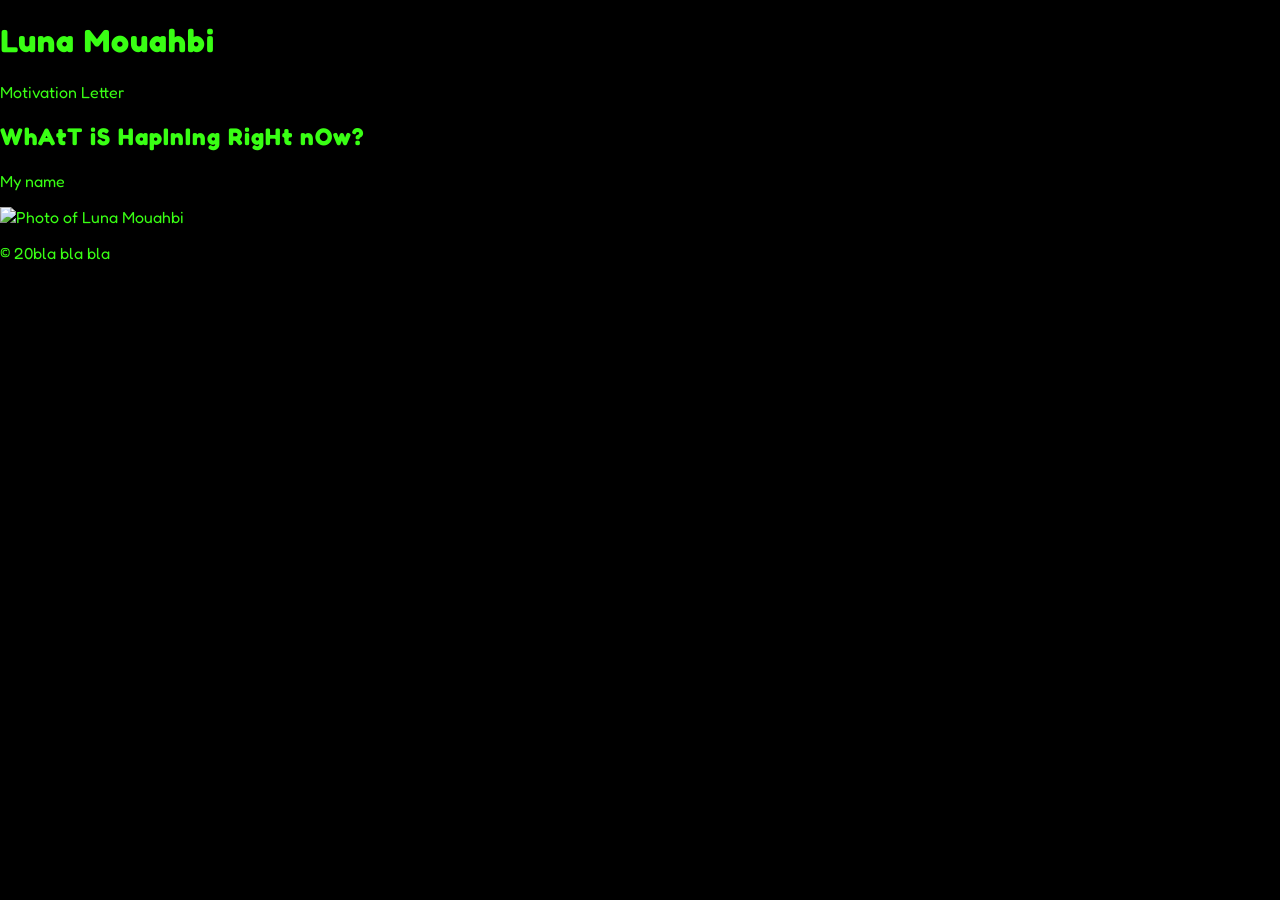
==== index.html @ 5616cb47 "22:30" ====
<!DOCTYPE html>
<html lang="en">
<head>
  <meta charset="UTF-8" />
  <meta name="viewport" content="width=device-width, initial-scale=1.0"/>
  <title> Canidate Board </title>
  <link rel="stylesheet" href="Board.css">
</head>
<body>

<header>
  <h1>Luna Mouahbi</h1>
  
</header>

<nav>
  <a href="index.html">Motivation Letter</a>

</nav>

<main>
  <section class="about">
    <div class="about-text">
      <h2>WhAtT iS HapInIng RigHt nOw?</h2>
      <p>
        My name 
      </p>


    </div>
    <div class="about-image">
      <img src="pictures/picture8.png" alt="Photo of Luna Mouahbi" />

    </div>
  </section>
</main>


<footer>
  <p>© 20bla bla bla</p>
</footer>

</body>
</html>
---- Board.css ----
@import url('https://fonts.googleapis.com/css2?family=Fredoka:wght@400;600&display=swap');

html, body {
  margin: 0;
  padding: 0;
  background: #000;      /* black */
  color: #39ff14;        /* neon green */
  font-family: "Fredoka", "Comic Sans MS", "Trebuchet MS", Arial, sans-serif;
}

a {
  color: #39ff14;
  text-decoration: none;
}

a:hover {
  text-decoration: underline;
}

/* Optional: make headings pop */
h1, h2, h3 {
  letter-spacing: 1px;
}
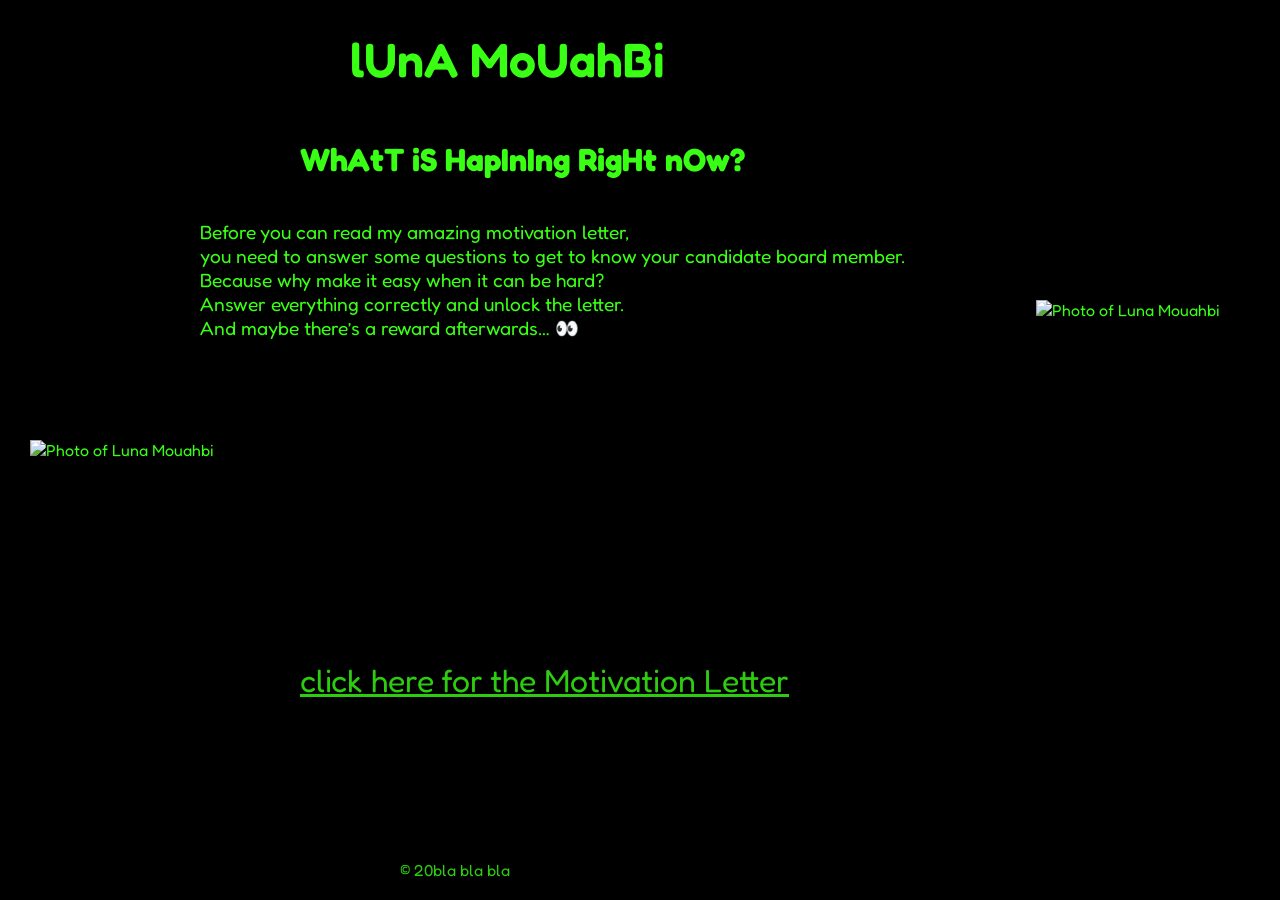
==== commit 6f527bf0: "00:09" ====
--- a/index.html
+++ b/index.html
@@ -9,35 +9,46 @@
 <body>
 
 <header>
-  <h1>Luna Mouahbi</h1>
+  <h1 class ="title"> lUnA MoUahBi</h1>
+
   
 </header>
+  <div class ="title5">
+    <nav>
+      <a  href="letter.html"> click here for the Motivation Letter</a>
 
-<nav>
-  <a href="index.html">Motivation Letter</a>
+    </nav>
+  </div>
+<main>
 
-</nav>
 
-<main>
-  <section class="about">
-    <div class="about-text">
-      <h2>WhAtT iS HapInIng RigHt nOw?</h2>
-      <p>
-        My name 
+      <h2 class ="title2" > WhAtT iS HapInIng RigHt nOw?</h2>
+      <p class ="title3">
+       Before you can read my amazing motivation letter,<br>
+you need to answer some questions to get to know your candidate board member.<br>
+Because why make it easy when it can be hard?<br>
+Answer everything correctly and unlock the letter.<br>
+And maybe there’s a reward afterwards… 👀<br>
       </p>
 
 
+
+    <div class="image1">
+      <img src="1.jpg" alt="Photo of Luna Mouahbi" />
     </div>
-    <div class="about-image">
-      <img src="pictures/picture8.png" alt="Photo of Luna Mouahbi" />
 
+    <div class="image2">
+      <img src="2.jpg" alt="Photo of Luna Mouahbi" />
     </div>
-  </section>
+
+
+
+
 </main>
 
 
 <footer>
-  <p>© 20bla bla bla</p>
+  <p class ="title4">© 20bla bla bla</p>
 </footer>
 
 </body>
--- a/Board.css
+++ b/Board.css
@@ -1,23 +1,131 @@
 @import url('https://fonts.googleapis.com/css2?family=Fredoka:wght@400;600&display=swap');
 
-html, body {
+body{
+  margin: 0;
+  min-height: 100vh;
+  background: #000;
+  color: #39ff14;
+  font-family: "Fredoka","Comic Sans MS","Trebuchet MS",Arial,sans-serif;
+  position: relative; /* IMPORTANT: makes absolute positioning work nicely */
+    a:link,
+a:visited,
+a:hover,
+a:active{
+  color: #39ff14;
+}
+}
+
+/* Remove default spacing from layout blocks */
+header, nav, main, footer{
   margin: 0;
   padding: 0;
-  background: #000;      /* black */
-  color: #39ff14;        /* neon green */
-  font-family: "Fredoka", "Comic Sans MS", "Trebuchet MS", Arial, sans-serif;
 }
 
-a {
-  color: #39ff14;
-  text-decoration: none;
+/* 1) H1 - name */
+.title{
+  position: absolute;
+  top: 30px;
+  left: 350px;
+
+  margin: 0;
+  font-size: 3rem;
+  font-weight: 600;
 }
 
-a:hover {
-  text-decoration: underline;
+/* 2) H2 - question */
+.title2{
+  position: absolute;
+  top: 140px;
+  left: 300px;
+
+  margin: 0;
+  font-size: 2rem;
 }
 
-/* Optional: make headings pop */
-h1, h2, h3 {
-  letter-spacing: 1px;
+/* 3) Paragraph */
+.title3{
+  position: absolute;
+  top: 220px;
+  left: 200px;
+
+  margin: 0;
+  font-size: 1.2rem;
+}
+
+/* 4) Footer text */
+.title4{
+  position: absolute;
+  bottom: 20px;
+  left: 400px;
+
+  margin: 0;
+  font-size: 1rem;
+  opacity: 0.8;
+}
+
+.title5{
+  position: absolute;
+  bottom: 200px;
+  left: 300px;
+
+    color: #39ff14;
+  margin: 0;
+  font-size: 2rem;
+  opacity: 0.8;
+
+}
+
+/* Image block */
+.image1{
+  position: absolute;
+  top: 300px;
+  right: 60px; /* put it on the right side */
+}
+
+.image2{
+  position: absolute;
+  top: 440px;
+  left: 30px; /* put it on the right side */
+}
+
+
+
+.image1 img{
+  width: 260px;   /* change size */
+  height: auto;
+}
+
+.answerBox{
+  padding: 10px 12px;
+  border-radius: 10px;
+  border: 2px solid #39ff14;
+  background: #000;
+  color: #39ff14;
+  outline: none;
+  position: absolute;
+  top: 500px;   /* move up/down */
+  left: 400px;   /* move left/right */
+}
+
+.unlockBtn{
+  padding: 10px 14px;
+  margin-left: 10px;
+  border-radius: 10px;
+  border: 2px solid #39ff14;
+  background: transparent;
+  color: #39ff14;
+  cursor: pointer;
+  position: absolute;
+  top: 500px;   /* move up/down */
+  left: 300px;   /* move left/right */
+}
+
+.unlockBtn:hover{
+  transform: scale(1.03);
+}
+
+.message{
+   position: absolute;
+  bottom: 100px;
+  left: 400px;
 }
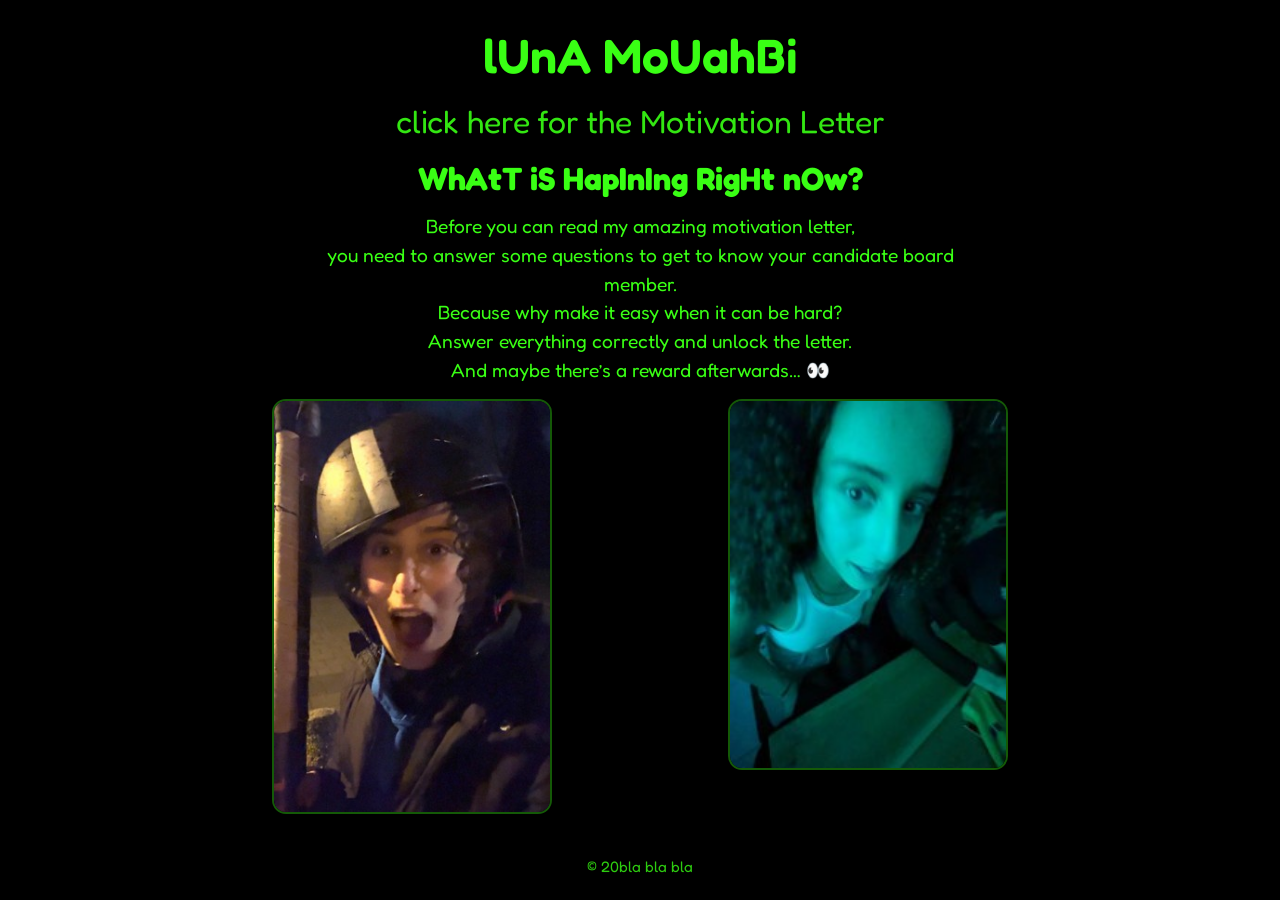
==== commit 60c12c8e: "00:09" ====
--- a/index.html
+++ b/index.html
@@ -3,53 +3,43 @@
 <head>
   <meta charset="UTF-8" />
   <meta name="viewport" content="width=device-width, initial-scale=1.0"/>
-  <title> Canidate Board </title>
+  <title>Candidate Board</title>
   <link rel="stylesheet" href="Board.css">
 </head>
 <body>
+  <div class="page">
 
-<header>
-  <h1 class ="title"> lUnA MoUahBi</h1>
+    <header>
+      <h1 class="title">lUnA MoUahBi</h1>
+    </header>
 
-  
-</header>
-  <div class ="title5">
-    <nav>
-      <a  href="letter.html"> click here for the Motivation Letter</a>
+    <div class="title5">
+      <nav>
+        <a href="letter.html">click here for the Motivation Letter</a>
+      </nav>
+    </div>
 
-    </nav>
-  </div>
-<main>
+    <main>
+      <h2 class="title2">WhAtT iS HapInIng RigHt nOw?</h2>
 
-
-      <h2 class ="title2" > WhAtT iS HapInIng RigHt nOw?</h2>
-      <p class ="title3">
-       Before you can read my amazing motivation letter,<br>
-you need to answer some questions to get to know your candidate board member.<br>
-Because why make it easy when it can be hard?<br>
-Answer everything correctly and unlock the letter.<br>
-And maybe there’s a reward afterwards… 👀<br>
+      <p class="title3">
+        Before you can read my amazing motivation letter,<br>
+        you need to answer some questions to get to know your candidate board member.<br>
+        Because why make it easy when it can be hard?<br>
+        Answer everything correctly and unlock the letter.<br>
+        And maybe there’s a reward afterwards… 👀
       </p>
 
+      <div class="images">
+        <img src="1.jpg" alt="Photo of Luna Mouahbi" />
+        <img src="2.jpg" alt="Photo of Luna Mouahbi" />
+      </div>
+    </main>
 
+    <footer>
+      <p class="title4">© 20bla bla bla</p>
+    </footer>
 
-    <div class="image1">
-      <img src="1.jpg" alt="Photo of Luna Mouahbi" />
-    </div>
-
-    <div class="image2">
-      <img src="2.jpg" alt="Photo of Luna Mouahbi" />
-    </div>
-
-
-
-
-</main>
-
-
-<footer>
-  <p class ="title4">© 20bla bla bla</p>
-</footer>
-
+  </div>
 </body>
-</html>
+</html>
--- a/Board.css
+++ b/Board.css
@@ -1,123 +1,128 @@
 @import url('https://fonts.googleapis.com/css2?family=Fredoka:wght@400;600&display=swap');
+
+:root{
+  --neon: #39ff14;
+  --bg: #000;
+}
+
+*{ box-sizing: border-box; }
 
 body{
   margin: 0;
   min-height: 100vh;
-  background: #000;
-  color: #39ff14;
+  background: var(--bg);
+  color: var(--neon);
   font-family: "Fredoka","Comic Sans MS","Trebuchet MS",Arial,sans-serif;
-  position: relative; /* IMPORTANT: makes absolute positioning work nicely */
-    a:link,
+}
+
+/* Links */
+a:link,
 a:visited,
 a:hover,
 a:active{
-  color: #39ff14;
-}
+  color: var(--neon);
+  text-decoration: none;
 }
 
-/* Remove default spacing from layout blocks */
-header, nav, main, footer{
-  margin: 0;
-  padding: 0;
+/* Main layout wrapper */
+.page{
+  min-height: 100vh;
+  display: flex;
+  flex-direction: column;
+  gap: 18px;
+  padding: 18px;
 }
 
-/* 1) H1 - name */
-.title{
-  position: absolute;
-  top: 30px;
-  left: 350px;
-
-  margin: 0;
-  font-size: 3rem;
-  font-weight: 600;
+/* Centered header/title */
+header{
+  display: flex;
+  justify-content: center;
+  align-items: center;
+  padding-top: 8px;
 }
 
-/* 2) H2 - question */
-.title2{
-  position: absolute;
-  top: 140px;
-  left: 300px;
-
+.title{
   margin: 0;
-  font-size: 2rem;
+  font-size: clamp(2rem, 6vw, 3rem);
+  font-weight: 600;
+  text-align: center;
 }
 
-/* 3) Paragraph */
-.title3{
-  position: absolute;
-  top: 220px;
-  left: 200px;
-
-  margin: 0;
-  font-size: 1.2rem;
+/* Nav */
+.title5{
+  display: flex;
+  justify-content: center;
+  align-items: center;
+  font-size: clamp(1.2rem, 4.5vw, 2rem);
+  opacity: 0.9;
 }
 
-/* 4) Footer text */
-.title4{
-  position: absolute;
-  bottom: 20px;
-  left: 400px;
-
-  margin: 0;
-  font-size: 1rem;
-  opacity: 0.8;
+/* Main content */
+main{
+  width: 100%;
+  max-width: 900px;
+  margin: 0 auto;
+  display: grid;
+  gap: 14px;
+  text-align: center;
 }
 
-.title5{
-  position: absolute;
-  bottom: 200px;
-  left: 300px;
-
-    color: #39ff14;
+.title2{
   margin: 0;
-  font-size: 2rem;
-  opacity: 0.8;
-
+  font-size: clamp(1.4rem, 5vw, 2rem);
 }
 
-/* Image block */
-.image1{
-  position: absolute;
-  top: 300px;
-  right: 60px; /* put it on the right side */
+.title3{
+  margin: 0 auto;
+  font-size: clamp(1rem, 3.6vw, 1.2rem);
+  line-height: 1.5;
+  max-width: 60ch;
 }
 
-.image2{
-  position: absolute;
-  top: 440px;
-  left: 30px; /* put it on the right side */
+/* Images responsive: stack nicely on mobile */
+.images{
+  display: grid;
+  grid-template-columns: 1fr 1fr;
+  gap: 12px;
+  justify-items: center;
+  align-items: start;
 }
 
+.images img{
+  width: 100%;
+  max-width: 280px;
+  height: auto;
+  border-radius: 14px;
+  border: 2px solid rgba(57,255,20,0.35);
+}
 
-
-.image1 img{
-  width: 260px;   /* change size */
-  height: auto;
+/* Quiz input area */
+.quizRow{
+  display: flex;
+  flex-wrap: wrap;
+  gap: 10px;
+  justify-content: center;
+  align-items: center;
+  margin-top: 6px;
 }
 
 .answerBox{
   padding: 10px 12px;
   border-radius: 10px;
-  border: 2px solid #39ff14;
-  background: #000;
-  color: #39ff14;
+  border: 2px solid var(--neon);
+  background: var(--bg);
+  color: var(--neon);
   outline: none;
-  position: absolute;
-  top: 500px;   /* move up/down */
-  left: 400px;   /* move left/right */
+  width: min(320px, 90vw);
 }
 
 .unlockBtn{
   padding: 10px 14px;
-  margin-left: 10px;
   border-radius: 10px;
-  border: 2px solid #39ff14;
+  border: 2px solid var(--neon);
   background: transparent;
-  color: #39ff14;
+  color: var(--neon);
   cursor: pointer;
-  position: absolute;
-  top: 500px;   /* move up/down */
-  left: 300px;   /* move left/right */
 }
 
 .unlockBtn:hover{
@@ -125,7 +130,27 @@
 }
 
 .message{
-   position: absolute;
-  bottom: 100px;
-  left: 400px;
+  margin: 6px 0 0;
+  font-size: 1rem;
+}
+
+/* Footer */
+footer{
+  margin-top: auto;
+  display: flex;
+  justify-content: center;
+  padding: 10px 0 6px;
+}
+
+.title4{
+  margin: 0;
+  font-size: 0.95rem;
+  opacity: 0.8;
+}
+
+/* Mobile: stack images */
+@media (max-width: 600px){
+  .images{
+    grid-template-columns: 1fr;
+  }
 }
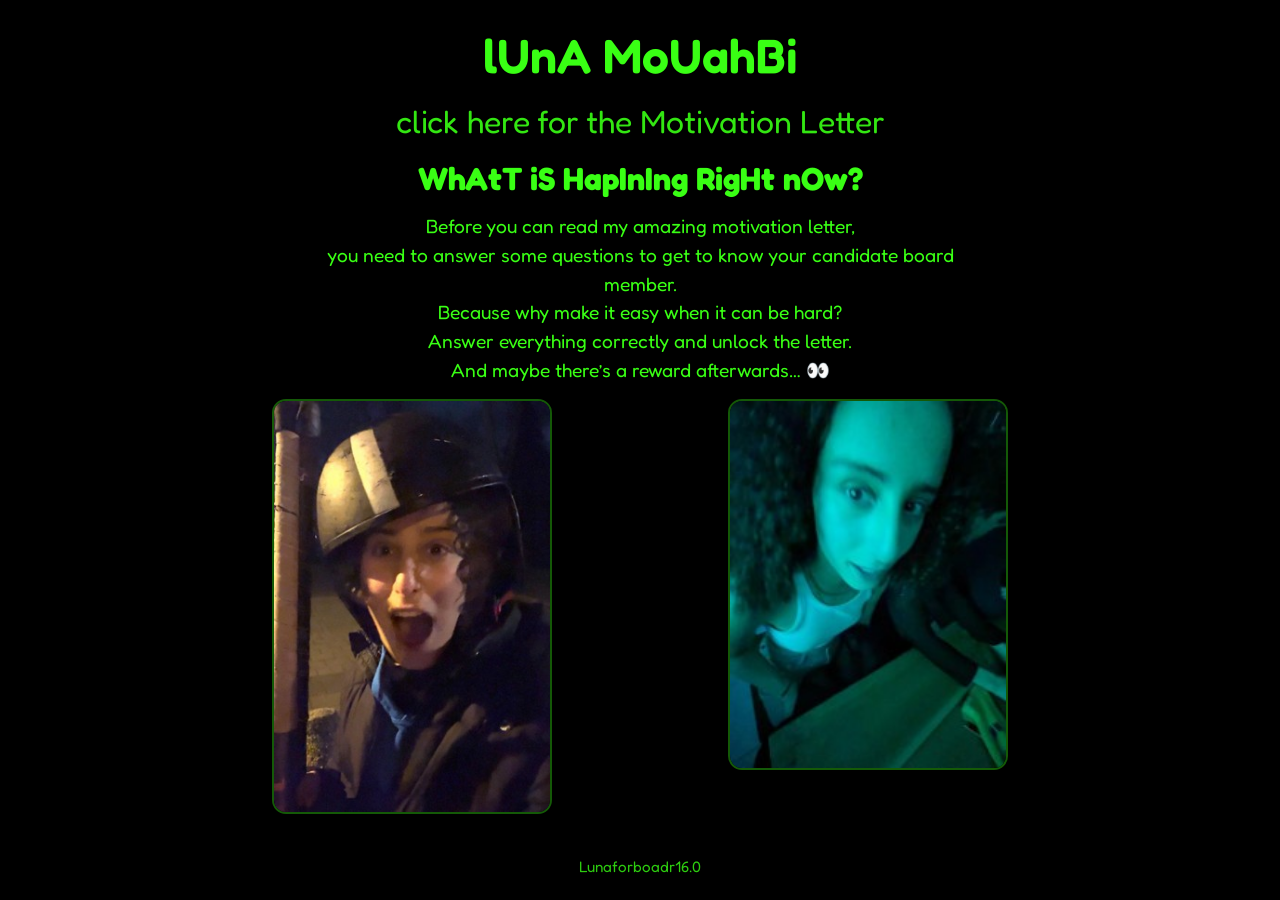
==== commit e1ff5890: "00:09" ====
--- a/index.html
+++ b/index.html
@@ -37,7 +37,7 @@
     </main>
 
     <footer>
-      <p class="title4">© 20bla bla bla</p>
+      <p class="title4">Lunaforboadr16.0</p>
     </footer>
 
   </div>
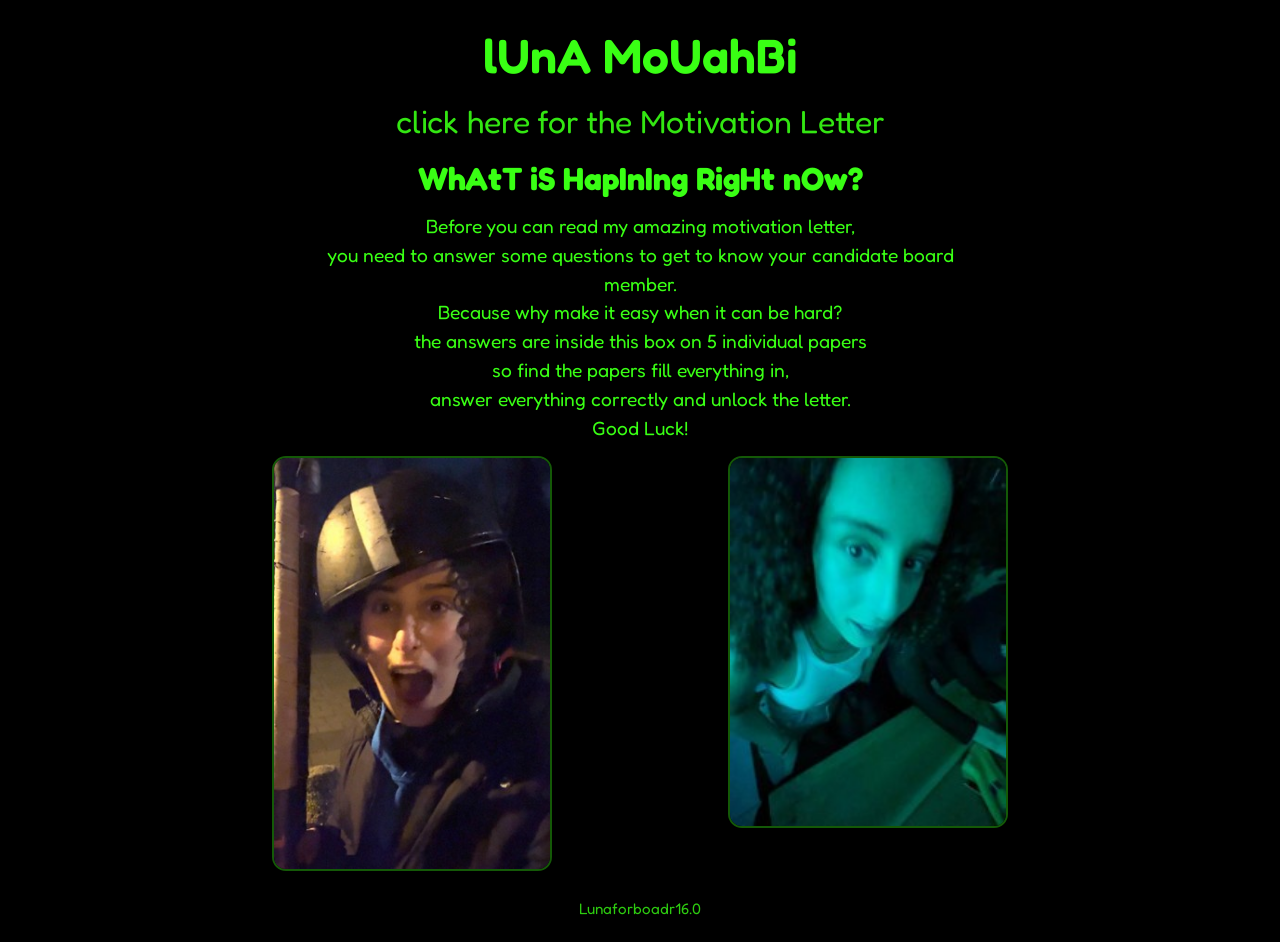
==== commit 8a27e904: "00:09" ====
--- a/index.html
+++ b/index.html
@@ -26,8 +26,10 @@
         Before you can read my amazing motivation letter,<br>
         you need to answer some questions to get to know your candidate board member.<br>
         Because why make it easy when it can be hard?<br>
-        Answer everything correctly and unlock the letter.<br>
-        And maybe there’s a reward afterwards… 👀
+        the answers are inside this box on 5 individual papers <br>
+        so find the papers fill everything in, <br>
+        answer everything correctly and unlock the letter. <br>
+        Good Luck!<br>
       </p>
 
       <div class="images">
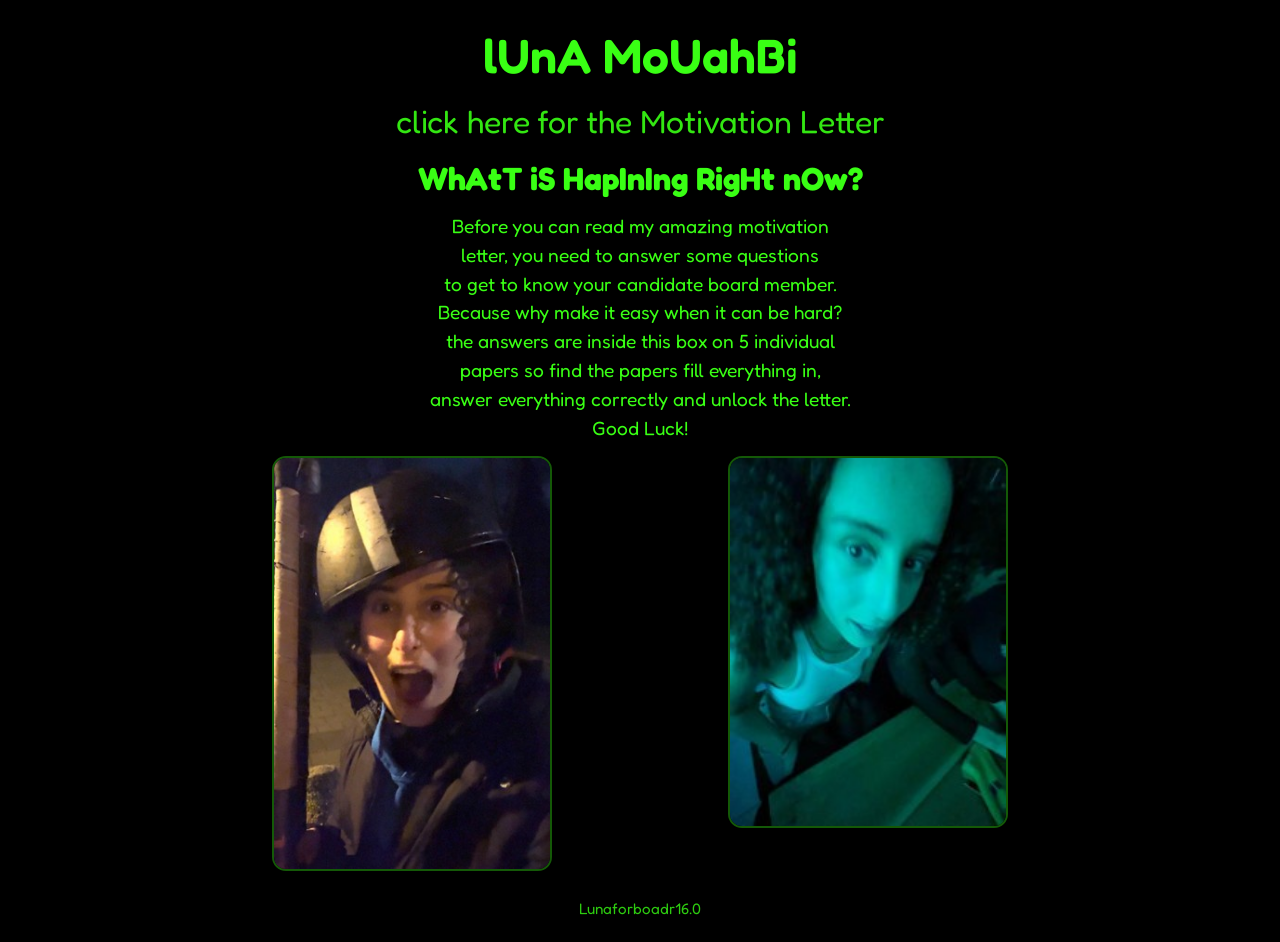
==== commit 94255c39: "00:09" ====
--- a/index.html
+++ b/index.html
@@ -23,11 +23,12 @@
       <h2 class="title2">WhAtT iS HapInIng RigHt nOw?</h2>
 
       <p class="title3">
-        Before you can read my amazing motivation letter,<br>
-        you need to answer some questions to get to know your candidate board member.<br>
+        Before you can read my amazing motivation <br>
+        letter, you need to answer some questions <br>
+        to get to know your candidate board member.<br>
         Because why make it easy when it can be hard?<br>
-        the answers are inside this box on 5 individual papers <br>
-        so find the papers fill everything in, <br>
+        the answers are inside this box on 5 individual <br>
+        papers so find the papers fill everything in, <br>
         answer everything correctly and unlock the letter. <br>
         Good Luck!<br>
       </p>
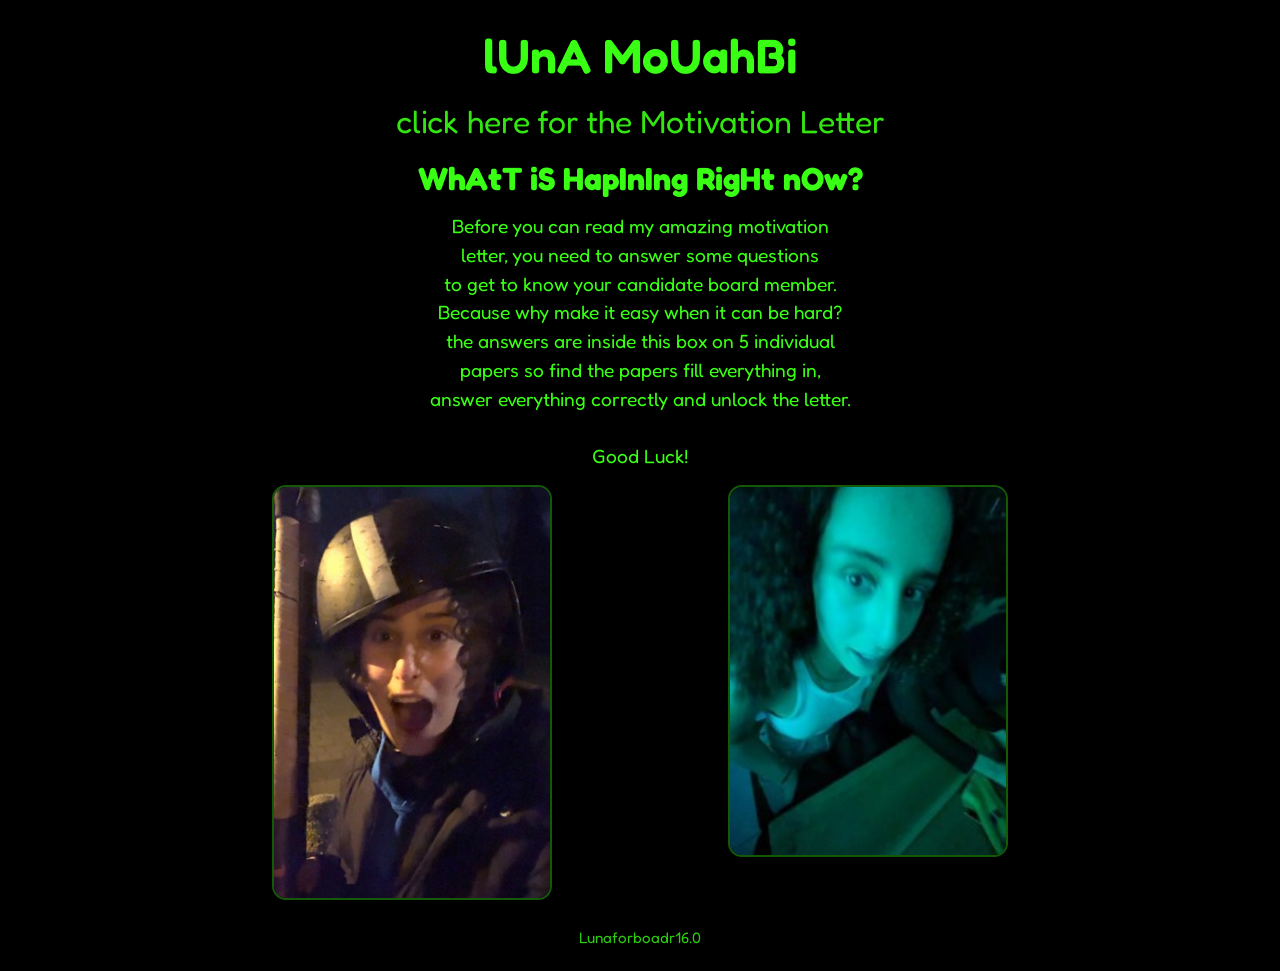
==== commit fb024912: "00:09" ====
--- a/index.html
+++ b/index.html
@@ -30,6 +30,7 @@
         the answers are inside this box on 5 individual <br>
         papers so find the papers fill everything in, <br>
         answer everything correctly and unlock the letter. <br>
+        <br>
         Good Luck!<br>
       </p>
 
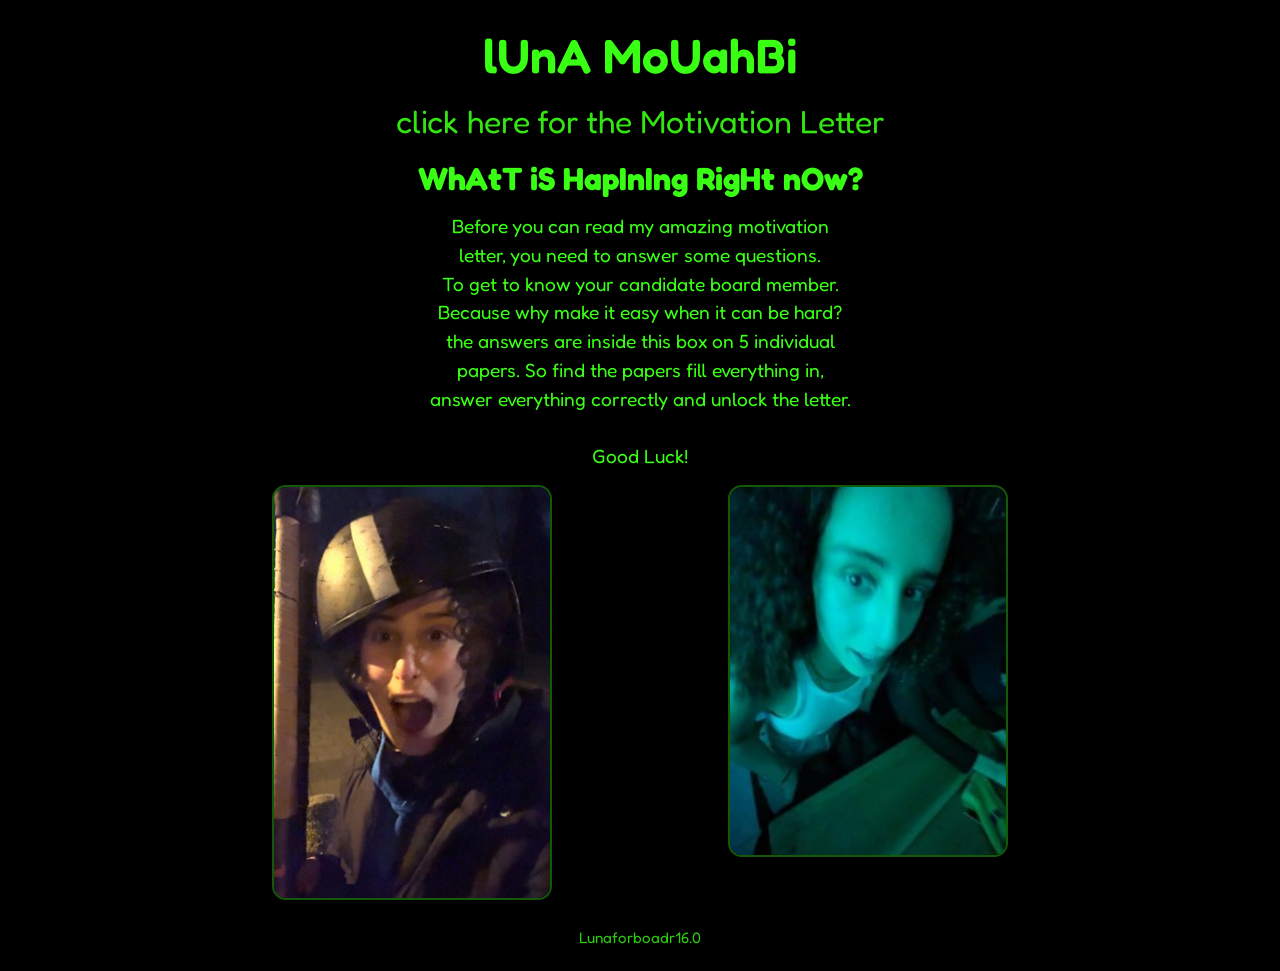
==== commit e7ffa2d1: "00:09" ====
--- a/index.html
+++ b/index.html
@@ -24,11 +24,11 @@
 
       <p class="title3">
         Before you can read my amazing motivation <br>
-        letter, you need to answer some questions <br>
-        to get to know your candidate board member.<br>
+        letter, you need to answer some questions. <br>
+        To get to know your candidate board member.<br>
         Because why make it easy when it can be hard?<br>
         the answers are inside this box on 5 individual <br>
-        papers so find the papers fill everything in, <br>
+        papers. So find the papers fill everything in, <br>
         answer everything correctly and unlock the letter. <br>
         <br>
         Good Luck!<br>
